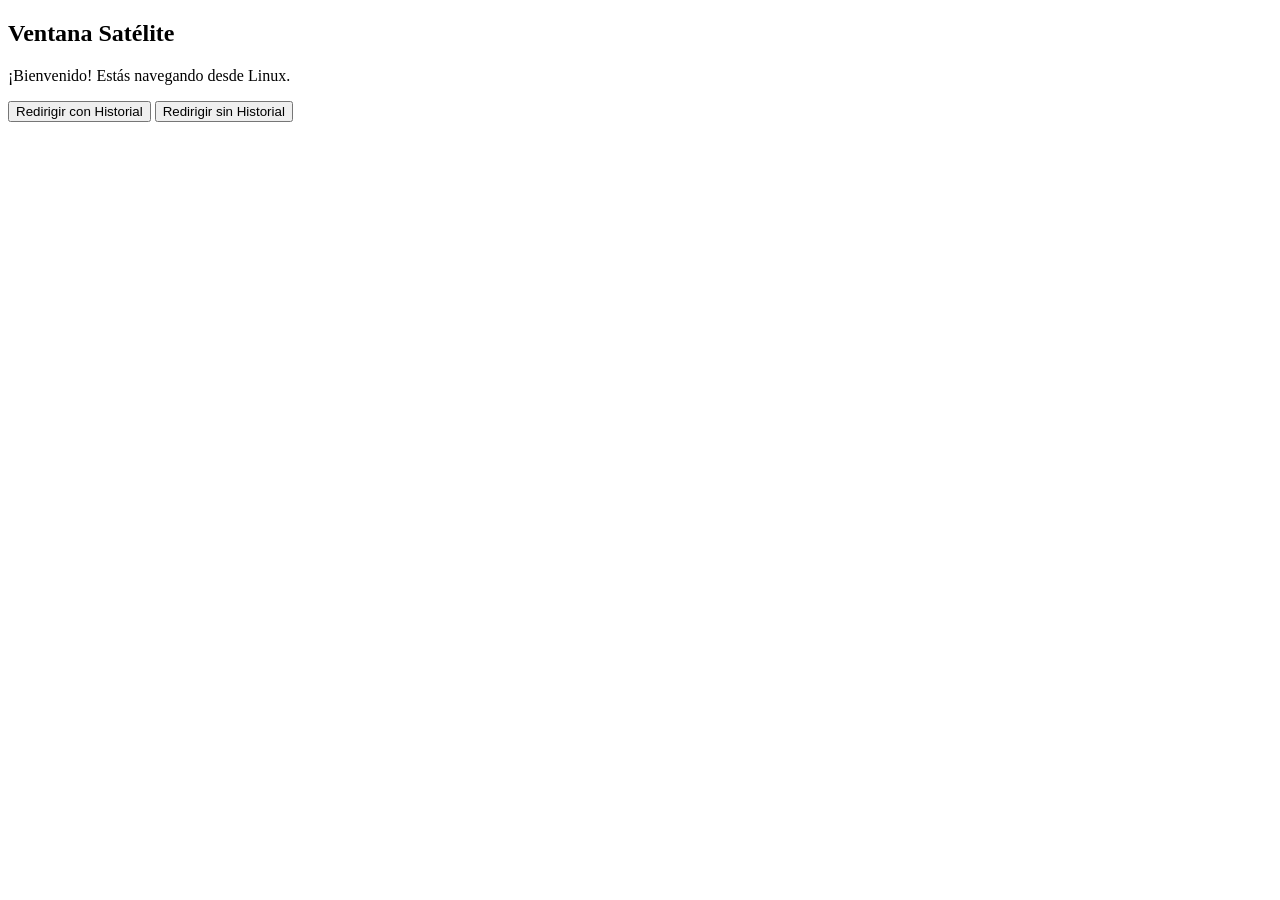
==== satelite.html @ fbaed053 "Analisis.md index.html, satelite.html y scirpts con cambio de repo" ====
<!doctype html>
<html lang="es">
  <head>
    <meta charset="UTF-8" />
    <meta name="viewport" content="width=device-width, initial-scale=1.0" />
    <title>Satélite</title>
  </head>
  <body>
    <h2>Ventana Satélite</h2>
    <p id="bienvenida"></p>

    <button id="btnConHistorial">Redirigir con Historial</button>
    <button id="btnSinHistorial">Redirigir sin Historial</button>
    <p id="aviso"></p>
  </body>
  <script src="scriptSatelite.js"></script>
</html>
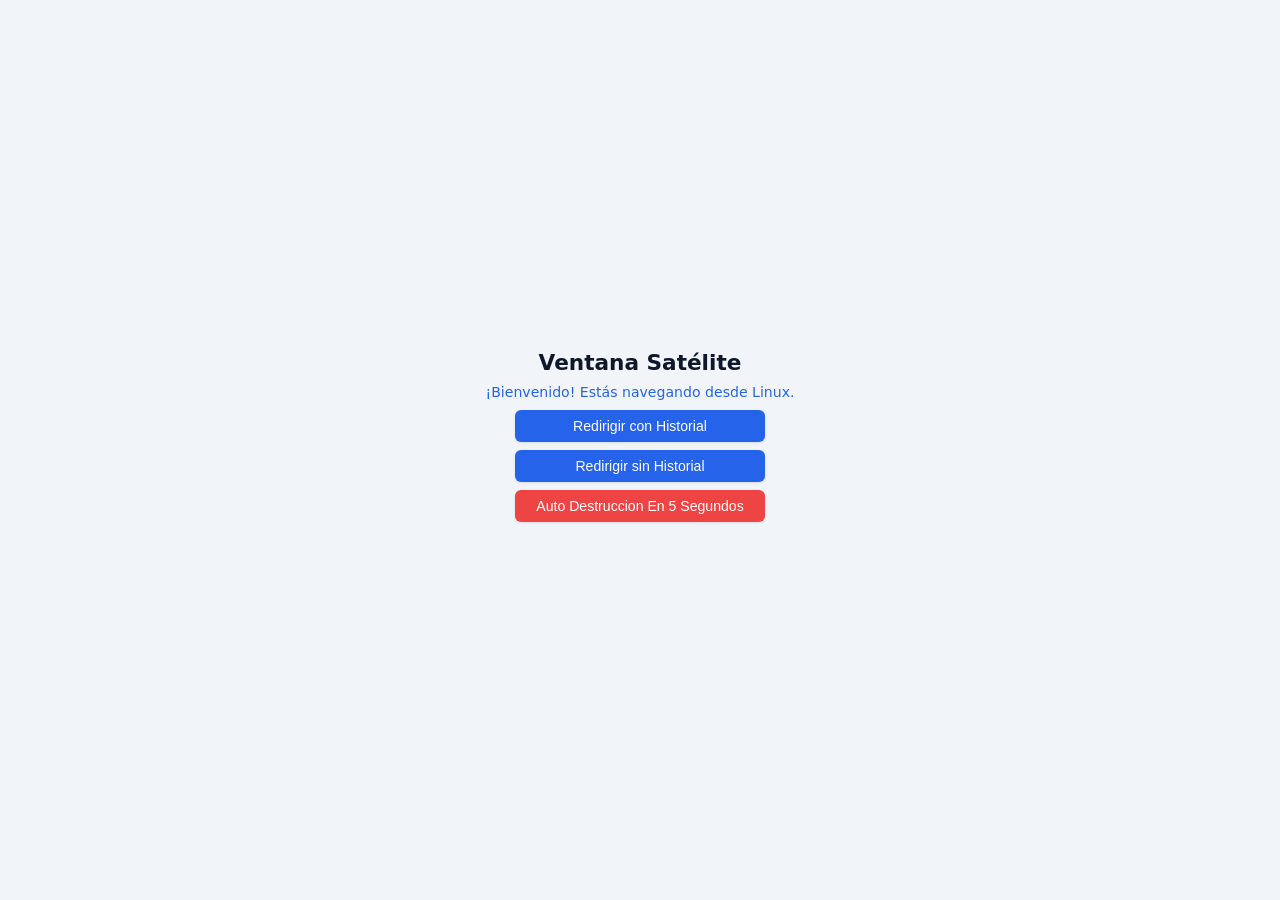
==== commit c543b3d6: "Ejercicio terminado" ====
--- a/satelite.html
+++ b/satelite.html
@@ -4,13 +4,18 @@
     <meta charset="UTF-8" />
     <meta name="viewport" content="width=device-width, initial-scale=1.0" />
     <title>Satélite</title>
+    <link rel="stylesheet" href="style.css" />
   </head>
   <body>
     <h2>Ventana Satélite</h2>
     <p id="bienvenida"></p>
 
     <button id="btnConHistorial">Redirigir con Historial</button>
+    <br />
     <button id="btnSinHistorial">Redirigir sin Historial</button>
+    <br />
+    <button id="btnAutoDestruccion">Auto Destruccion En 5 Segundos</button>
+    <br />
     <p id="aviso"></p>
   </body>
   <script src="scriptSatelite.js"></script>
--- a/style.css
+++ b/style.css
@@ -0,0 +1,89 @@
+
+* {
+  box-sizing: border-box;
+  margin: 0;
+  padding: 0;
+}
+
+body {
+  font-family: system-ui, -apple-system, BlinkMacSystemFont, "Segoe UI", Roboto, Oxygen, Ubuntu, Cantarell, sans-serif;
+  background-color: #f1f5f9;
+  color: #1e293b;
+  min-height: 100vh;
+  display: flex;
+  flex-direction: column;
+  justify-content: center;
+  align-items: center;
+  gap: 0.5rem;
+  padding: 1rem;
+  text-align: center;
+}
+
+/* Ocultar <br> para que el espaciado lo controle el flexbox limpiamente */
+br {
+  display: none;
+}
+
+/* Títulos */
+h1, h2 {
+  font-size: 1.35rem;
+  font-weight: 600;
+  color: #0f172a;
+}
+
+/* Mensajes y párrafos */
+p {
+  font-size: 0.88rem;
+  color: #475569;
+  max-width: 320px;
+  line-height: 1.35;
+}
+
+#bienvenida {
+  font-weight: 500;
+  color: #2563eb;
+}
+
+#aviso {
+  font-size: 0.85rem;
+  font-weight: 600;
+  color: #dc2626;
+  min-height: 1.2rem;
+}
+
+/* Botones */
+button {
+  background-color: #2563eb;
+  color: #ffffff;
+  border: none;
+  border-radius: 6px;
+  padding: 0.5rem 1rem;
+  font-size: 0.88rem;
+  font-weight: 500;
+  cursor: pointer;
+  box-shadow: 0 1px 3px rgba(0, 0, 0, 0.1);
+  transition: background-color 0.2s ease, transform 0.1s ease, box-shadow 0.2s ease;
+  width: 100%;
+  max-width: 250px;
+}
+
+button:hover {
+  background-color: #1d4ed8;
+  transform: translateY(-1px);
+  box-shadow: 0 3px 6px rgba(0, 0, 0, 0.12);
+}
+
+button:active {
+  transform: translateY(0);
+  box-shadow: 0 1px 2px rgba(0, 0, 0, 0.08);
+}
+
+/* Botón especial de autodestrucción */
+#btnAutoDestruccion {
+  background-color: #ef4444;
+}
+
+#btnAutoDestruccion:hover {
+  background-color: #dc2626;
+}
+
